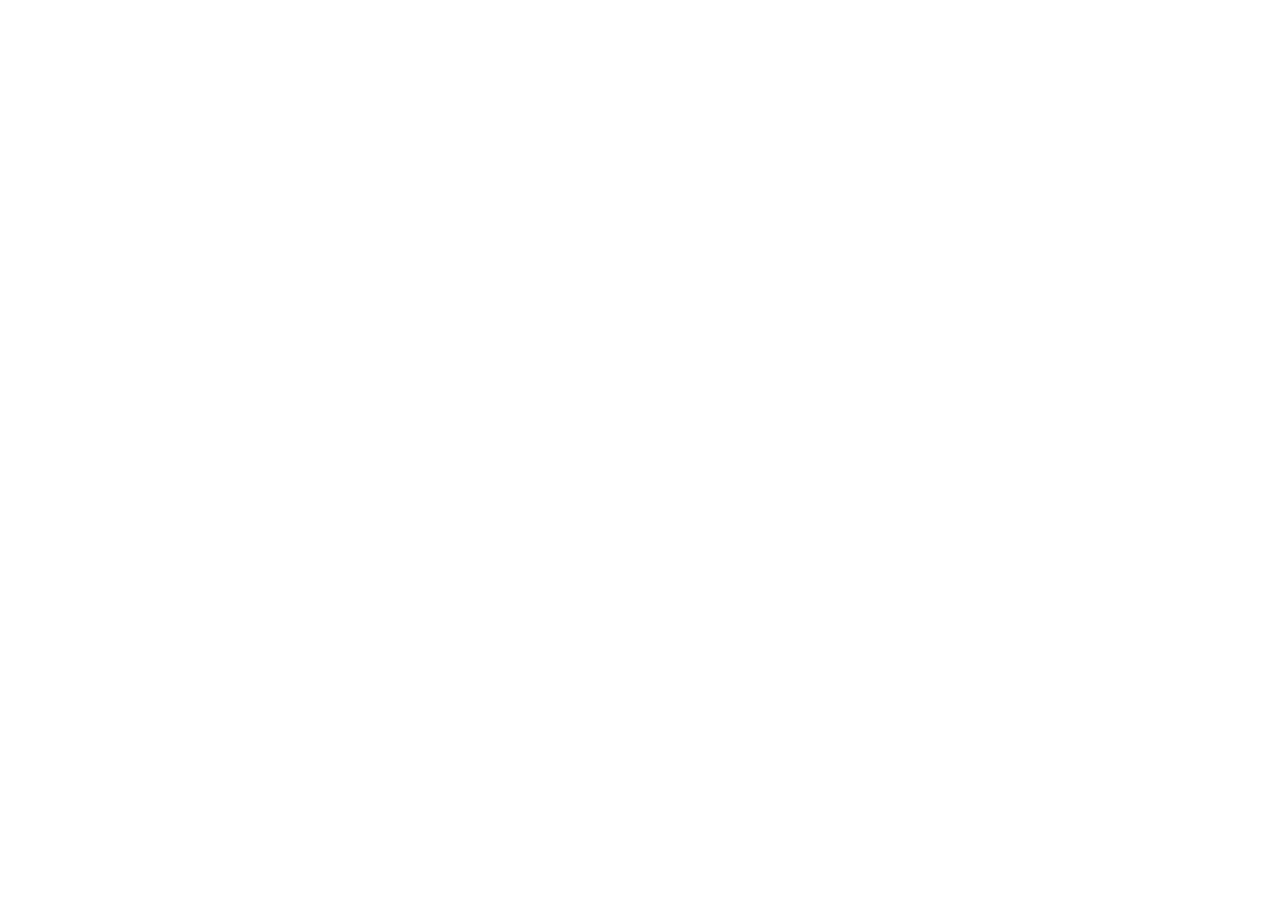
==== SolnWin.html @ 6ac86a9d "Add files via upload" ====
<!DOCTYPE html>
<html>
<head>
<title>Resistor Networks Solution Window</title>
<meta charset="utf-8">
<meta name="viewport" content="width=device-width, initial-scale=1">
<link rel="stylesheet" href="https://maxcdn.bootstrapcdn.com/bootstrap/4.5.2/css/bootstrap.min.css">
<script src="https://ajax.googleapis.com/ajax/libs/jquery/3.5.1/jquery.min.js"></script>
<script src="https://polyfill.io/v3/polyfill.min.js?features=es6"></script>
<script type="text/javascript" id="MathJax-script" async
  src="https://cdnjs.cloudflare.com/ajax/libs/mathjax/2.7.7/latest.js?config=TeX-MML-AM_CHTML">
</script>
<script src="https://maxcdn.bootstrapcdn.com/bootstrap/4.5.2/js/bootstrap.min.js"></script>
</head>
<body>
    <h4 id="a2", style="color:red"></h4>
    <script src="utils_rnet_module.js"></script>
</body>
</html>
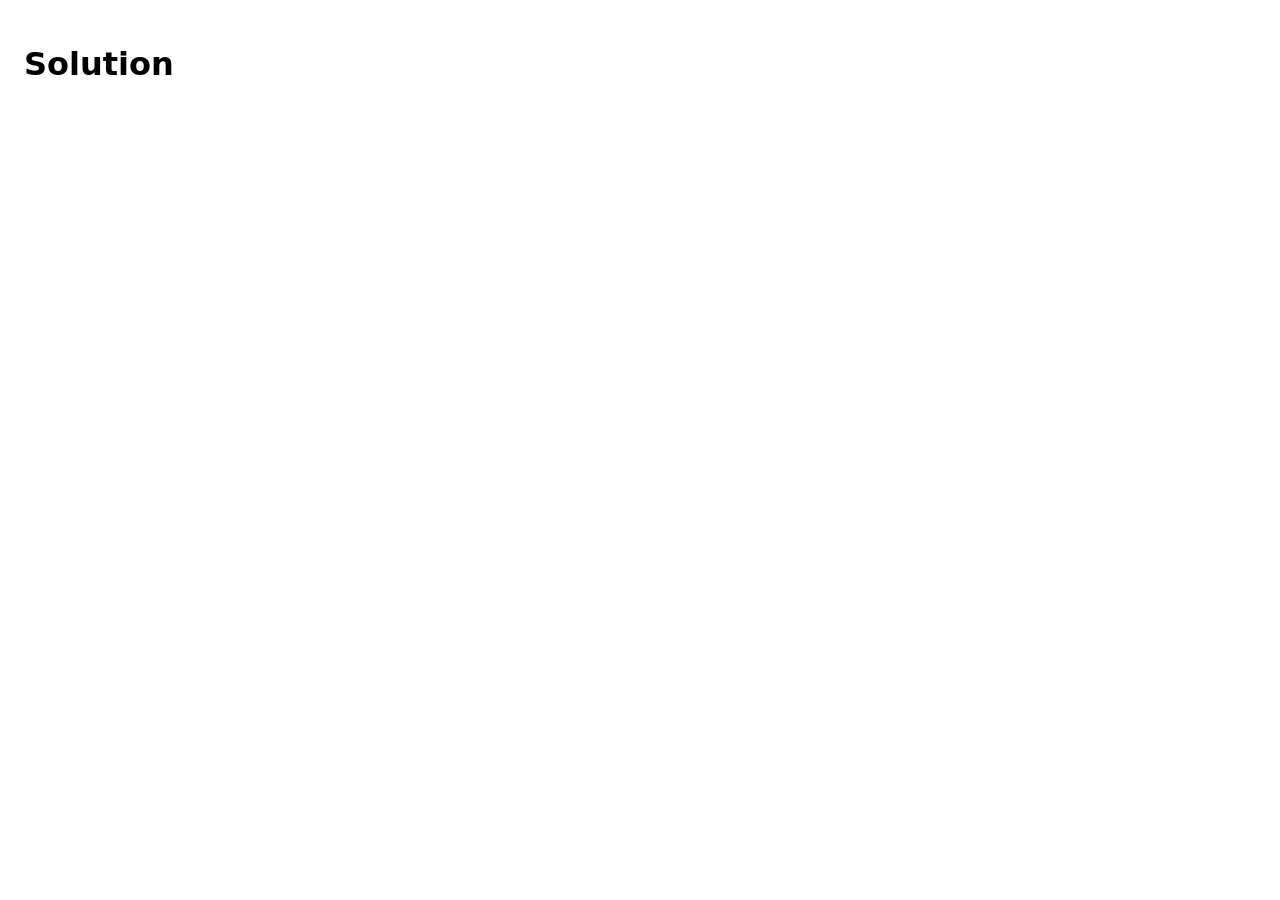
==== commit 8838af55: "Add files via upload" ====
--- a/SolnWin.html
+++ b/SolnWin.html
@@ -1,19 +1,31 @@
-<!DOCTYPE html>
-<html>
-<head>
-<title>Resistor Networks Solution Window</title>
-<meta charset="utf-8">
-<meta name="viewport" content="width=device-width, initial-scale=1">
-<link rel="stylesheet" href="https://maxcdn.bootstrapcdn.com/bootstrap/4.5.2/css/bootstrap.min.css">
-<script src="https://ajax.googleapis.com/ajax/libs/jquery/3.5.1/jquery.min.js"></script>
-<script src="https://polyfill.io/v3/polyfill.min.js?features=es6"></script>
-<script type="text/javascript" id="MathJax-script" async
-  src="https://cdnjs.cloudflare.com/ajax/libs/mathjax/2.7.7/latest.js?config=TeX-MML-AM_CHTML">
-</script>
-<script src="https://maxcdn.bootstrapcdn.com/bootstrap/4.5.2/js/bootstrap.min.js"></script>
-</head>
-<body>
-    <h4 id="a2", style="color:red"></h4>
-    <script src="utils_rnet_module.js"></script>
-</body>
-</html>+<!DOCTYPE html>
+<html lang="en">
+<head>
+  <meta charset="utf-8">
+  <title>Solution window — R Nets</title>
+  <script type="text/x-mathjax-config">
+    MathJax.Hub.Config({
+      "fast-preview": {disabled: true},
+      tex2jax: {preview: "none"}
+    });
+  </script>
+  <script type="text/javascript" async
+    src="https://cdnjs.cloudflare.com/ajax/libs/mathjax/2.7.7/latest.js?config=TeX-MML-AM_CHTML">
+  </script>
+  <script>
+    function eqnformat(id) {
+      if (window.MathJax && MathJax.Hub) {
+        MathJax.Hub.Queue(['Typeset', MathJax.Hub, id]);
+      }
+    }
+  </script>
+  <style>
+    body { font-family: system-ui, sans-serif; padding: 1rem; background-color: #ffffff; }
+    #a2 { color: #b00020; }
+  </style>
+</head>
+<body>
+  <h1>Solution</h1>
+  <div id="a2"></div>
+</body>
+</html>
